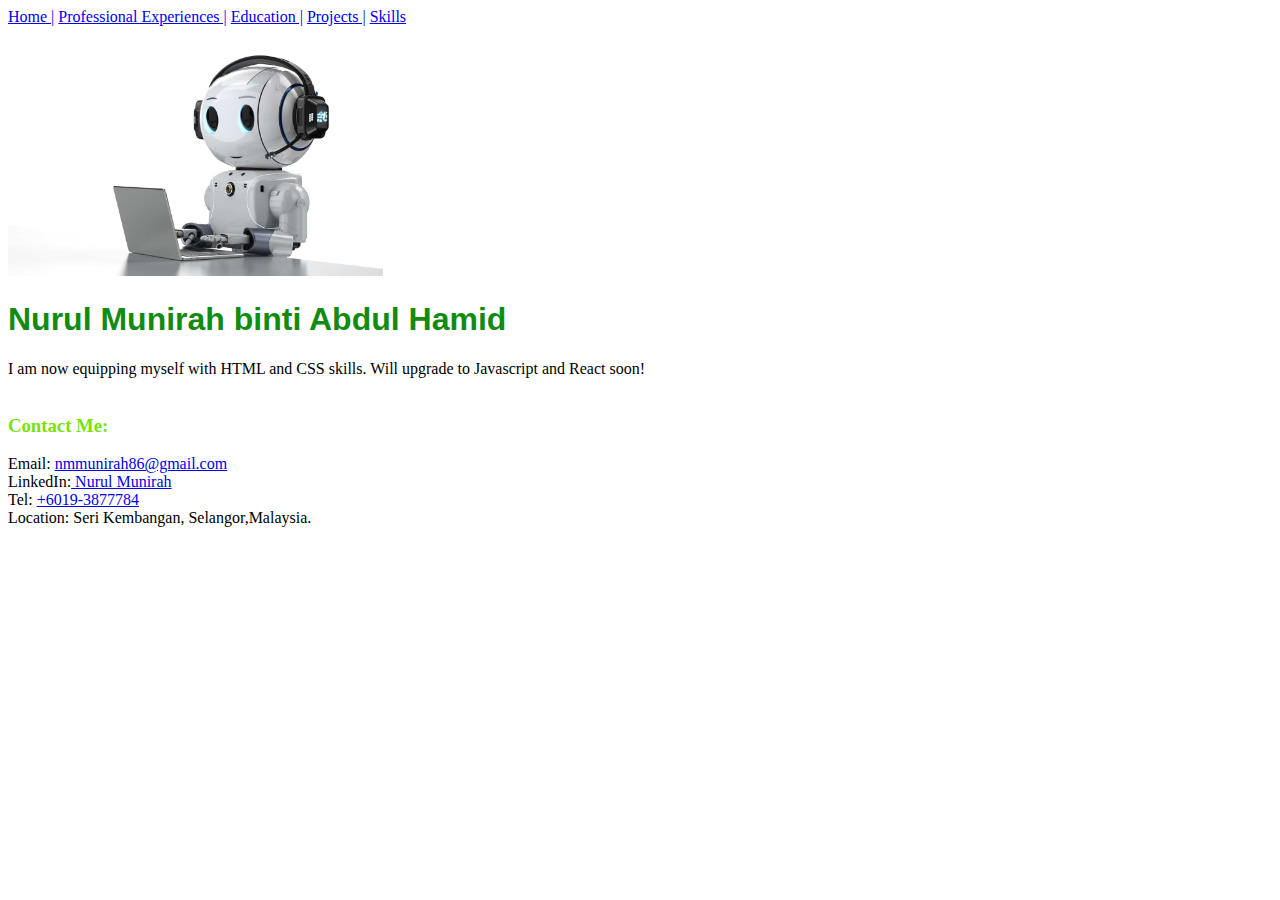
==== index.html @ cbcf6c76 "Add a new file into repository" ====
<!DOCTYPE html>
<html lang="en">
  <head>
    <meta charset="UTF-8" />
    <meta http-equiv="X-UA-Compatible" content="IE=edge" />
    <meta name="viewport" content="width=device-width, initial-scale=1.0" />
    <title>Nurul Munirah Abdul Hamid | Home</title>
    <link rel="stylesheet" href="css/index.css">
  </head>
  <body>
    <!--Menu-->
    <header class="header-menu">
      <nav>
        <a href="./index.html" target="_self"> Home  |</a>
        <a href="../pages/professional_experience.html" target="_self"> Professional Experiences |</a>
        <a href="../pages/education.html" target="_self"> Education  |</a>
        <a href="../pages/projects.html" target="_self"> Projects |</a>
        <a href="../pages/skills.html" target="_self"> Skills </a>
      </nav>
    </header>
       
     <div class="chatbot">
        <img src="../images/chatbot.jpg" alt="" height="250" weight="250">
     </div>
        
      <div class="name">
        <h1>Nurul Munirah binti Abdul Hamid</h1>
        <div>I am now equipping myself with HTML and CSS skills. Will upgrade to Javascript and React soon!
        <br />
        <br />
      </div>
        <div class="contact-me">
          <h3>Contact Me:</h3>
          </div>
          Email: <a href="mailto:nmmunirah86@gmail.com">nmmunirah86@gmail.com</a>
          <br />
          LinkedIn:<a href="https://www.linkedin.com/in/nurul-munirah-abdul-hamid-240856154/"> Nurul Munirah</a>
          <br />
          Tel: <a href="tel:+60193877784">+6019-3877784</a>
          <br />
          Location: Seri Kembangan, Selangor,Malaysia.
          <br />
      </p>
        
      
    </main>
  </body>
</html>
---- css/index.css ----
/*Main Page / Index.html*/
.style{
    display: flex;
    background-color: aqua;
}

.name h1{
    color:rgb(17, 139, 17);
}

.name h1{
    font-family:'Franklin Gothic Medium', 'Arial Narrow', Arial, sans-serif
}

.contact-me{
    color:rgb(117, 228, 13);
}

a:hover{
    color:brown;
}

.body{
    box-sizing:border-box;
}

/*Education*/
.first{
   color: aquamarine;
}

.img{
    width:fit-content;
    height: fit-content;
}
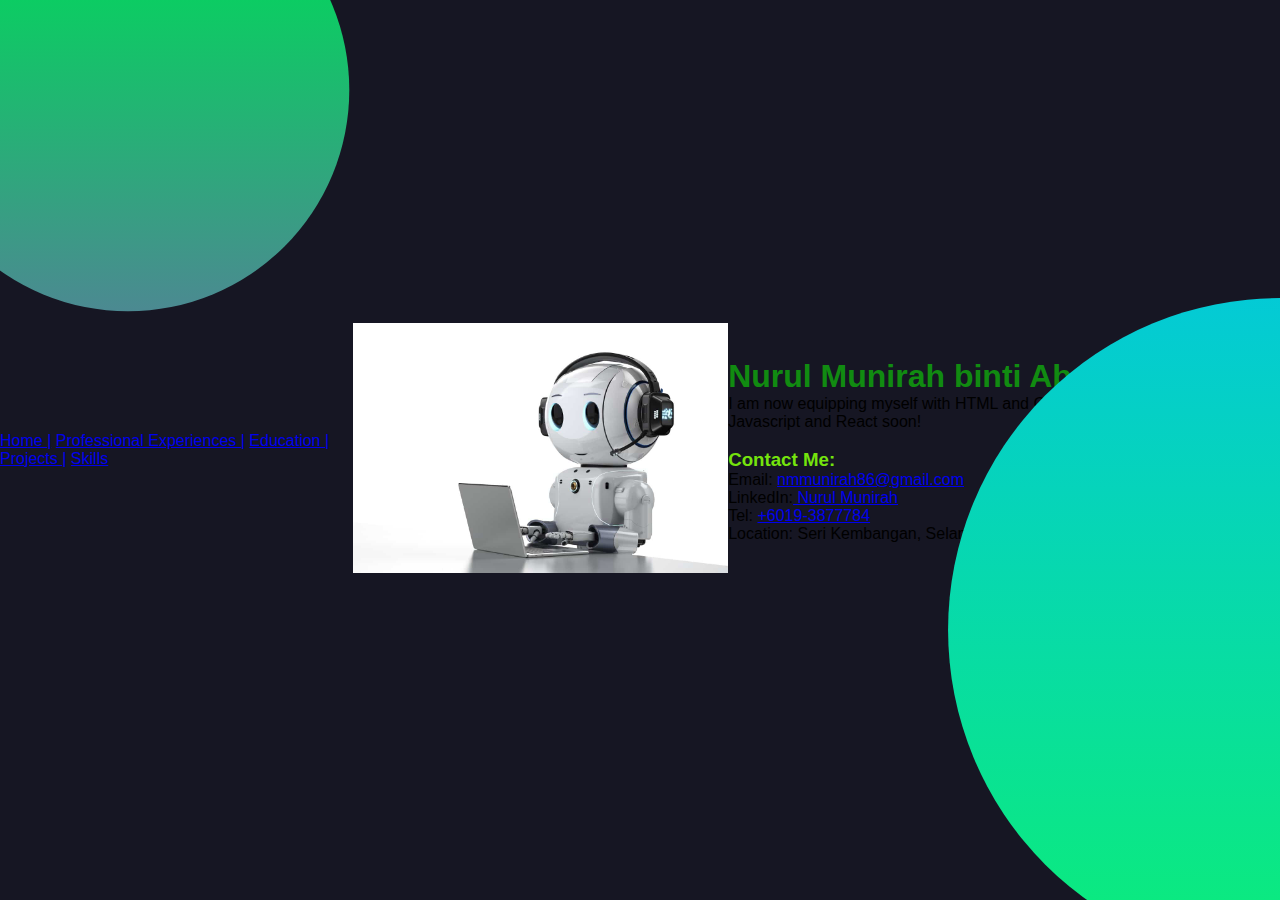
==== commit b5a272f6: "Add and update 9 page into github" ====
--- a/index.html
+++ b/index.html
@@ -6,6 +6,7 @@
     <meta name="viewport" content="width=device-width, initial-scale=1.0" />
     <title>Nurul Munirah Abdul Hamid | Home</title>
     <link rel="stylesheet" href="css/index.css">
+    <link rel="stylesheet" href="css/glass-menu.css">
   </head>
   <body>
     <!--Menu-->
@@ -18,9 +19,9 @@
         <a href="../pages/skills.html" target="_self"> Skills </a>
       </nav>
     </header>
-       
+
      <div class="chatbot">
-        <img src="../images/chatbot.jpg" alt="" height="250" weight="250">
+        <img src="./images/chatbot.jpg" alt="" height="250" weight="250">
      </div>
         
       <div class="name">
@@ -41,8 +42,6 @@
           Location: Seri Kembangan, Selangor,Malaysia.
           <br />
       </p>
-        
-      
     </main>
   </body>
 </html>
--- a/css/index.css
+++ b/css/index.css
@@ -1,9 +1,4 @@
 /*Main Page / Index.html*/
-.style{
-    display: flex;
-    background-color: aqua;
-}
-
 .name h1{
     color:rgb(17, 139, 17);
 }
--- a/css/glass-menu.css
+++ b/css/glass-menu.css
@@ -0,0 +1,125 @@
+*{
+    margin: 0;
+    padding: 0;
+    box-sizing: border-box;
+    font-family: sans-serif;
+}
+
+body{
+    display: flex;
+    justify-content: center;
+    align-items: center;
+    min-height: 100vh;
+    background: #161623;
+}
+
+body:before{
+    content: '';
+    position: absolute;
+    top: 0;
+    left: 0;
+    width: 100%;
+    height: 100%;
+    background: linear-gradient(rgb(0, 187, 255), rgb(11, 233, 129));
+    clip-path: circle(30% at right 70%);
+}
+
+body:after{
+    content: '';
+    position: absolute;
+    top: 0;
+    left: 0;
+    width: 100%;
+    height: 100%;
+    background: linear-gradient(rgb(12, 204, 99), rgb(196, 11, 233));
+    clip-path: circle(20% at 10% 10%);
+}
+
+.container{
+    position: relative;
+    display: flex;
+    justify-content: center;
+    align-items: center;
+    max-width: 1200px;
+    flex-wrap: wrap;
+    z-index: 1;
+}
+
+.container .card{
+    position: relative;
+    width: 280px;
+    height: 400px;
+    margin: 30px;
+    box-shadow: 20px 20px 50px rgba(0,0,0,0.5);
+    border-radius: 15px;
+    background: rgba(255,255,255,0.1);
+    overflow: hidden;
+    display: flex;
+    justify-content: center;
+    align-items: center;
+    border-top: 1px solid rgba(255,255,255, 0.5);
+    border-left: 1px solid rgba(255,255,255, 0.5);
+    backdrop-filter: blur(5px);
+}
+
+.container .card .content{
+    padding: 20px;
+    text-align: center;
+    transform: translateY(100px);
+    opacity: 0;
+    transition: ease-in-out .5s;
+}
+
+.container .card:hover .content{
+    transform: translateY(0px);
+    opacity: 1;
+}
+
+.container .card .content h2{
+    position: absolute;
+    top: -80px;
+    right: 30px;
+    font-size: 8em;
+    color: rgba(255,255,255, 0.5);
+    pointer-events: none;
+}
+
+.container .card .content h3{
+    font-size: 1.8em;
+    color: #fff;
+    z-index: 1;
+}
+
+.container .card .content .price{
+    font-size: 40px;
+    margin-bottom: 20px;
+    font-size: 1.8em;
+    color: #fff;
+    z-index: 1;
+}
+
+.container .card .content ul{
+    margin: 0;
+    padding: 0;
+}
+
+.container .card .content ul li{
+    padding: 10px 0;
+    list-style: none;
+    font-size: 1em;
+    color: #fff;
+    font-weight: 300;
+}
+
+.container .card .content a{
+    position: relative;
+    display: inline-block;
+    padding: 8px 20px;
+    margin-top: 15px;
+    background: #fff;
+    color: #000;
+    border-radius: 20px;
+    text-decoration: none;
+    font-weight: 500;
+    box-shadow: 0 5px 15px rgba(0,0,0,0.2);
+}